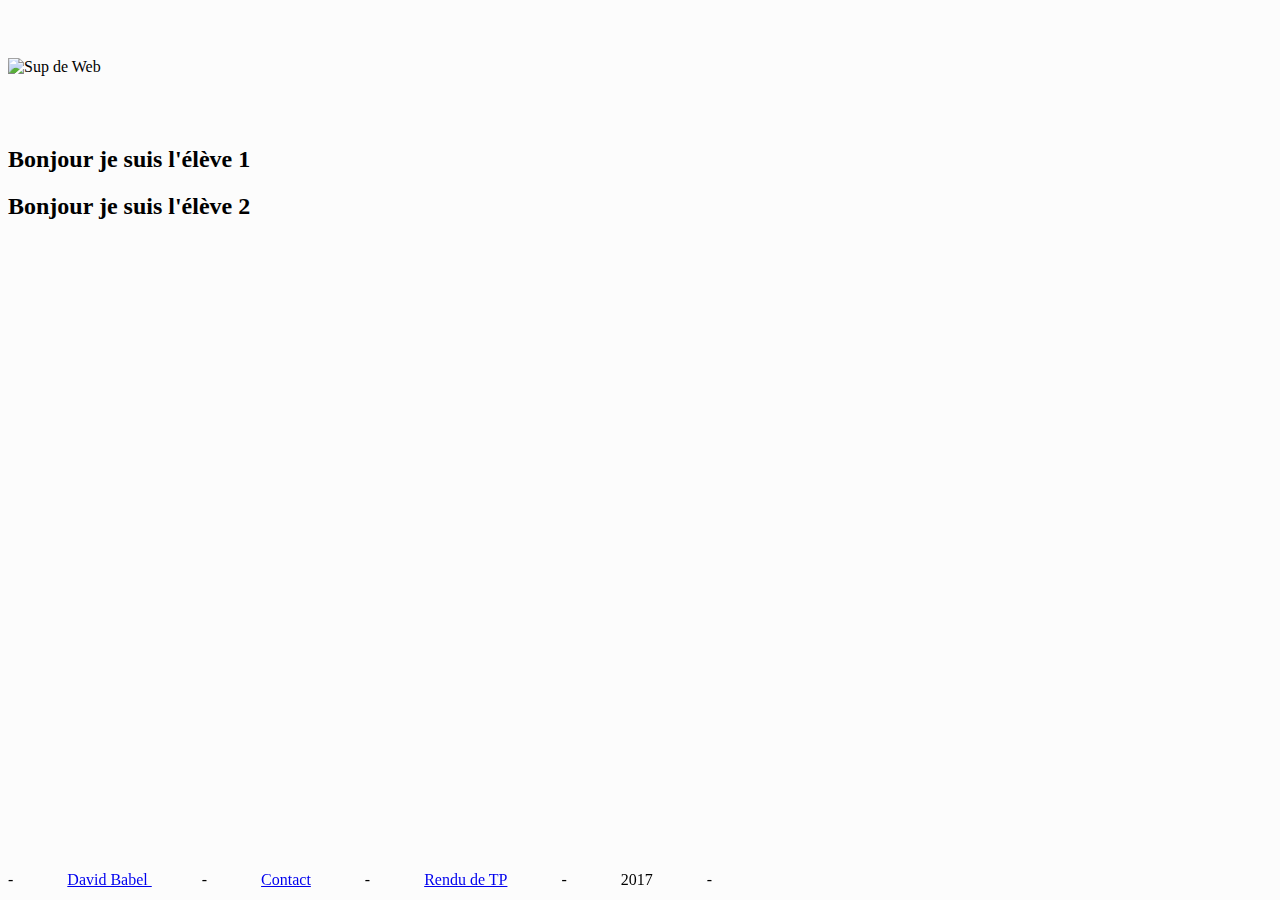
==== eleve_1.html @ 43f506ce "je veux ce "commit"" ====
<!DOCTYPE html>
<html lang="en">

<head>
  <title>Sup De Web - TP 2 - Je me présente</title>
  <meta charset="UTF-8">
  <meta name="viewport" content="width=device-width, initial-scale=1">

  <!-- imports de librairies -->
  <link rel="stylesheet" href="https://designmodo.github.io/Flat-UI/dist/css/vendor/bootstrap/css/bootstrap.min.css">
  <link rel="stylesheet" href="https://designmodo.github.io/Flat-UI/dist/css/flat-ui.css">
  <script src="https://code.jquery.com/jquery-3.1.1.min.js" crossorigin="anonymous"></script>
  <!-- fin d'imports de librairies -->

  <!-- imports personnels -->



  <!-- fin imports personnels -->

  <style>
    /* les styles de notre page, ils positionnent correctement le footer */

    body {
      background-color: #fcfcfc;
      padding-bottom: 300px;
    }

    footer a {
      margin: 50px;
    }

    a:hover {
      text-decoration: underline;
    }

    .img-rounded {
      width: 350px;
      margin: 50px 0 50px 0;
    }

    footer {
      position: fixed;
      bottom: 0;
      height: 40px;
      line-height: 40px;
      width: 100%;
    }

    /* mobile */

    @media screen and (max-width: 768px) {
      footer {
        height: 80px;
        line-height: 40px;
      }
    }
  </style>
</head>

<body class="text-center">

  <p class="introduction"></p>

  <!-- Je met mon nom ici -->
  <h2>Bonjour je suis l'élève 1</h2>

  <!-- Je me décrit en quelques lignes -->
  <p></p>

  <!-- Je met mon nom ici -->
  <h2>Bonjour je suis l'élève 2</h2>

  <!-- Je me décrit en quelques lignes -->
  <p></p>

  <!-- Je met mon nom ici -->
  <!-- <h2>Bonjour je suis l'élève 3</h2> -->

  <!-- Je me décrit en quelques lignes -->
  <!-- <p></p> -->

  <script>
    // ce petit script ajoute une image en haut du
    $('body').prepend('<img src="./supdeweb-logo.jpg" alt="Sup de Web" style="width: 350px; margin: 50px 0 50px 0;" class="img-rounded">');
  </script>

  <footer>
    -
    <a target="_blank" href="https://www.linkedin.com/in/david-babel">David Babel </a> -
    <a href="mailto:babel.david@gmail.com">Contact</a> -
    <a href="mailto:sendto.babel.david@gmail.com">Rendu de TP</a> -
    <a>2017</a> -
  </footer>

</body>

</html>
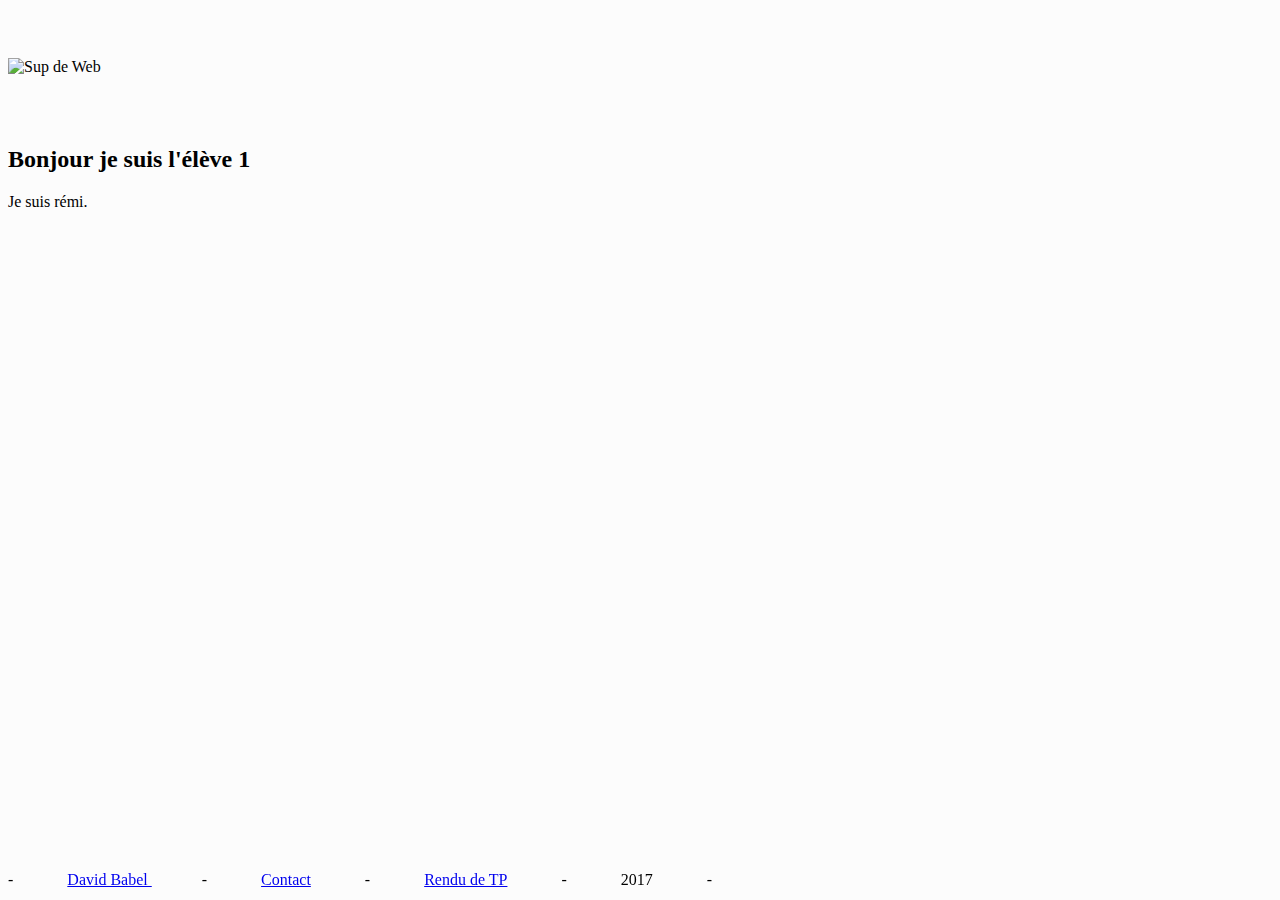
==== commit 329fa0f1: "Rajout de ma page" ====
--- a/eleve_1.html
+++ b/eleve_1.html
@@ -16,46 +16,14 @@
 
 
 
+  <script src="script.js"></script>
+
+<link rel="stylesheet" href="style.css">
+
+
   <!-- fin imports personnels -->
 
-  <style>
-    /* les styles de notre page, ils positionnent correctement le footer */
-
-    body {
-      background-color: #fcfcfc;
-      padding-bottom: 300px;
-    }
-
-    footer a {
-      margin: 50px;
-    }
-
-    a:hover {
-      text-decoration: underline;
-    }
-
-    .img-rounded {
-      width: 350px;
-      margin: 50px 0 50px 0;
-    }
-
-    footer {
-      position: fixed;
-      bottom: 0;
-      height: 40px;
-      line-height: 40px;
-      width: 100%;
-    }
-
-    /* mobile */
-
-    @media screen and (max-width: 768px) {
-      footer {
-        height: 80px;
-        line-height: 40px;
-      }
-    }
-  </style>
+  
 </head>
 
 <body class="text-center">
@@ -66,24 +34,9 @@
   <h2>Bonjour je suis l'élève 1</h2>
 
   <!-- Je me décrit en quelques lignes -->
-  <p></p>
+  <p>Je suis rémi.</p>
 
-  <!-- Je met mon nom ici -->
-  <h2>Bonjour je suis l'élève 2</h2>
-
-  <!-- Je me décrit en quelques lignes -->
-  <p></p>
-
-  <!-- Je met mon nom ici -->
-  <!-- <h2>Bonjour je suis l'élève 3</h2> -->
-
-  <!-- Je me décrit en quelques lignes -->
-  <!-- <p></p> -->
-
-  <script>
-    // ce petit script ajoute une image en haut du
-    $('body').prepend('<img src="./supdeweb-logo.jpg" alt="Sup de Web" style="width: 350px; margin: 50px 0 50px 0;" class="img-rounded">');
-  </script>
+ 
 
   <footer>
     -
@@ -95,4 +48,4 @@
 
 </body>
 
-</html>+</html>
--- a/style.css
+++ b/style.css
@@ -0,0 +1,37 @@
+
+    /* les styles de notre page, ils positionnent correctement le footer */
+
+    body {
+      background-color: #fcfcfc;
+      padding-bottom: 300px;
+    }
+
+    footer a {
+      margin: 50px;
+    }
+
+    a:hover {
+      text-decoration: underline;
+    }
+
+    .img-rounded {
+      width: 350px;
+      margin: 50px 0 50px 0;
+    }
+
+    footer {
+      position: fixed;
+      bottom: 0;
+      height: 40px;
+      line-height: 40px;
+      width: 100%;
+    }
+
+    /* mobile */
+
+    @media screen and (max-width: 768px) {
+      footer {
+        height: 80px;
+        line-height: 40px;
+      }
+    }
